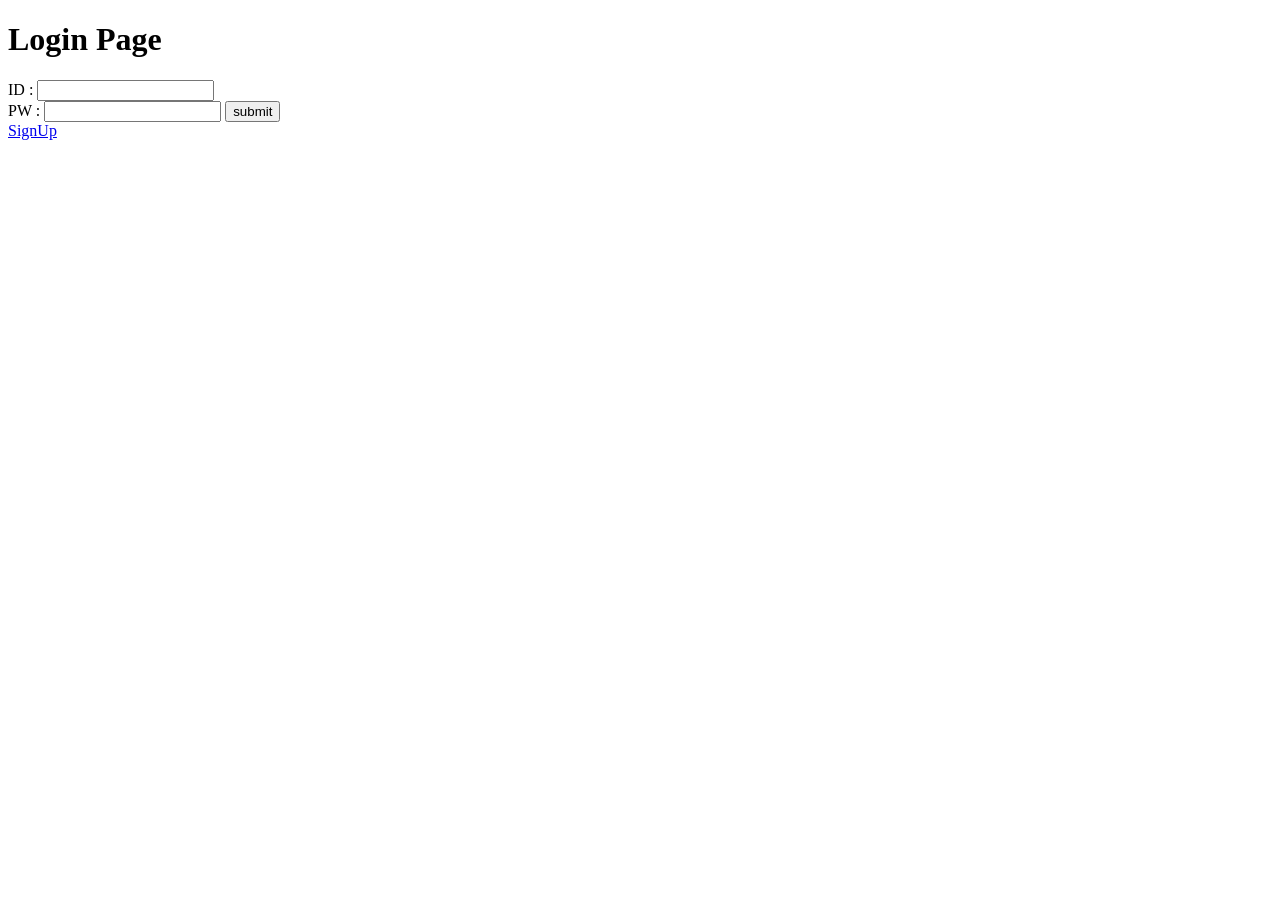
==== WelcomeDog_web/src/main/resources/templates/index.html @ 669a9bd9 "fixed: index.html" ====
<!DOCTYPE HTML>
<html lang="ko" xmlns:th="http://www.thymeleaf.org">
<head>
  <meta charset="UTF-8">
  <title>Index</title>
  <script>
    const handle = () => {
      const memberId = window.document.getElementById("id").value;
      localStorage.setItem('memberId', memberId);
    }
  </script>
</head>
<body>
<div class="container">
  <div>
    <h1>Login Page</h1>
    <form method="post" action="/members/login" enctype="multipart/form-data">
      ID : <input id="id" type="text" name="memberId"><br>
      PW : <input type="password" name="password">
      <button type="submit" onclick={handle()}> submit </button>
    </form>
    <a href="/members/join"> SignUp</a>
  </div> <!-- /container -->
</div>
</body>
</html>
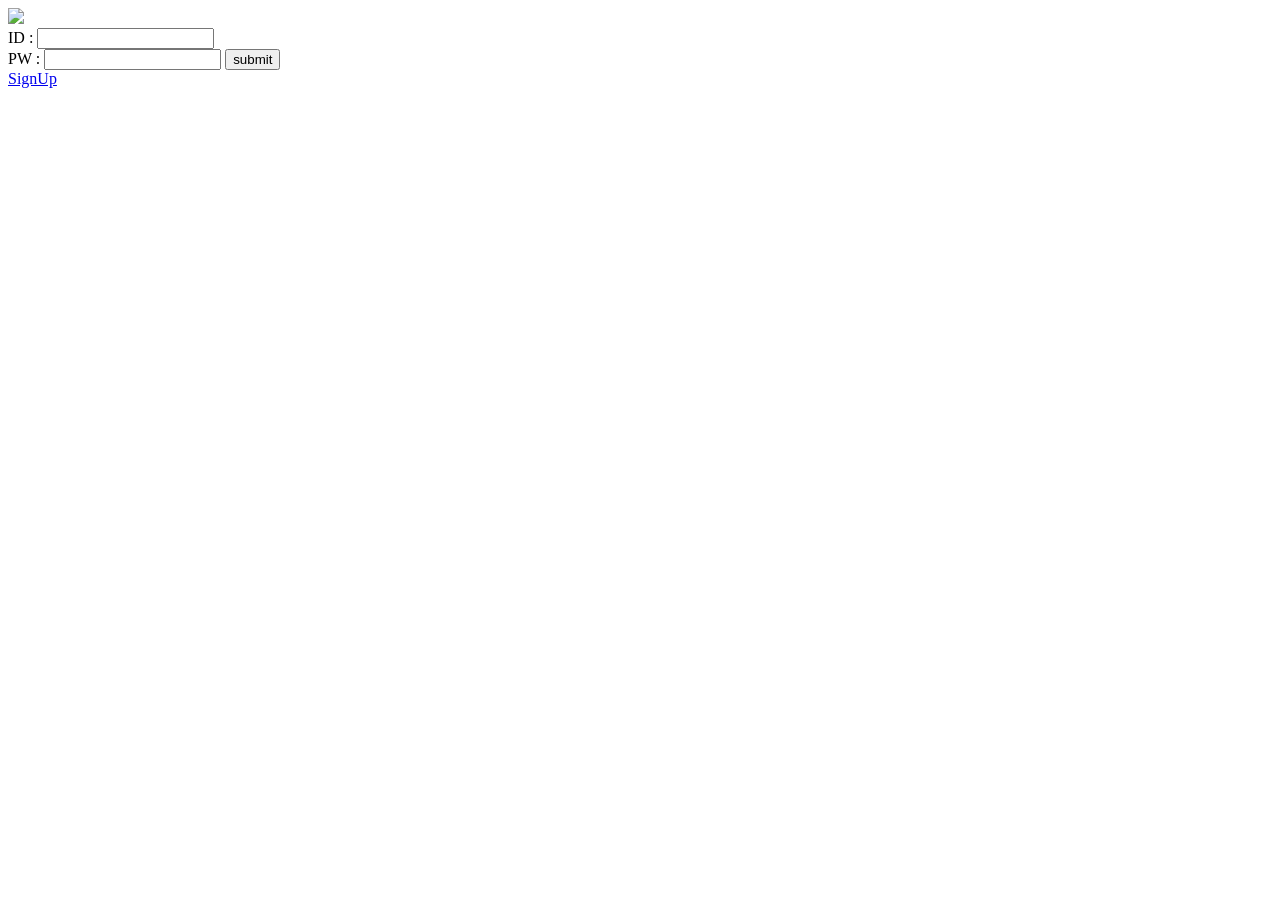
==== commit 807c2cdc: "Add files via upload" ====
--- a/WelcomeDog_web/src/main/resources/templates/index.html
+++ b/WelcomeDog_web/src/main/resources/templates/index.html
@@ -1,26 +1,33 @@
-<!DOCTYPE HTML>
-<html lang="ko" xmlns:th="http://www.thymeleaf.org">
-<head>
-  <meta charset="UTF-8">
-  <title>Index</title>
-  <script>
-    const handle = () => {
-      const memberId = window.document.getElementById("id").value;
-      localStorage.setItem('memberId', memberId);
-    }
-  </script>
-</head>
-<body>
-<div class="container">
-  <div>
-    <h1>Login Page</h1>
-    <form method="post" action="/members/login" enctype="multipart/form-data">
-      ID : <input id="id" type="text" name="memberId"><br>
-      PW : <input type="password" name="password">
-      <button type="submit" onclick={handle()}> submit </button>
-    </form>
-    <a href="/members/join"> SignUp</a>
-  </div> <!-- /container -->
-</div>
-</body>
-</html>+<!DOCTYPE HTML>
+<html lang="ko" xmlns:th="http://www.thymeleaf.org">
+<head>
+  <meta charset="UTF-8">
+  <title>Index</title>
+  <script>
+    const handle = () => {
+      const memberId = window.document.getElementById("id").value;
+      localStorage.setItem('memberId', memberId);
+    }
+  </script>
+    <title>Login Page</title>
+    <!-- Check the paths to the CSS files -->
+    <link rel="stylesheet" href="../수정전/style.css">
+</head>
+<body>
+  <div id="header">
+    <div class="logo">
+        <!-- Check the path to the image -->
+        <a href="../"><img src="https://gachi-prd-s3.s3.ap-northeast-2.amazonaws.com/item-img/%ED%9A%8C%EC%9B%90%EA%B0%80%EC%9E%85.png"></a>
+    </div>
+<div class="container">
+  <div>
+    <form method="post" action="/members/login" enctype="multipart/form-data">
+      ID : <input id="id" type="text" name="memberId"><br>
+      PW : <input type="password" name="password">
+      <button type="submit" onclick={handle()}> submit </button>
+    </form>
+    <a href="/members/join"> SignUp</a>
+  </div> <!-- /container -->
+</div>
+</body>
+</html>
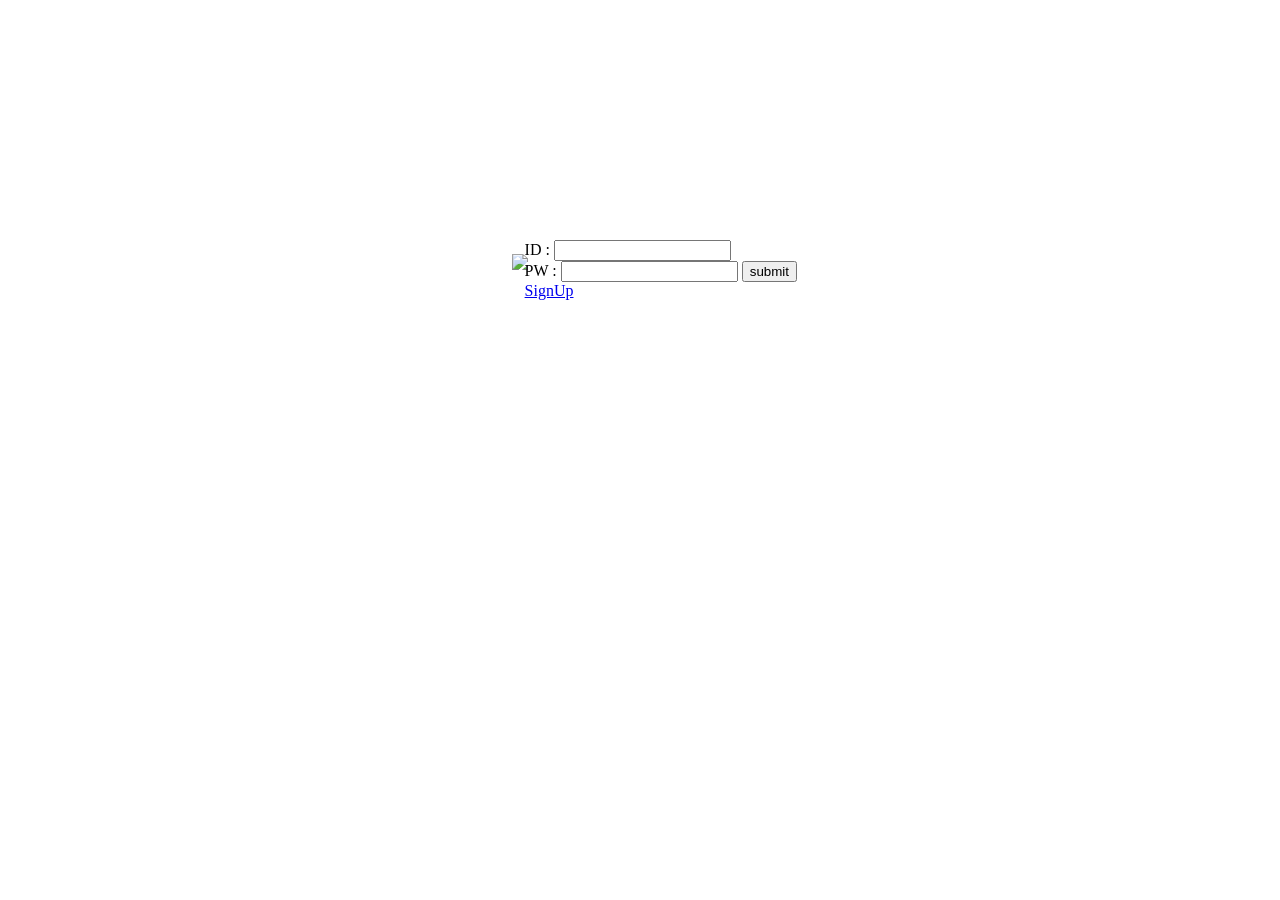
==== commit 0065b2a6: "Add files via upload" ====
--- a/WelcomeDog_web/src/main/resources/templates/index.html
+++ b/WelcomeDog_web/src/main/resources/templates/index.html
@@ -11,7 +11,7 @@
   </script>
     <title>Login Page</title>
     <!-- Check the paths to the CSS files -->
-    <link rel="stylesheet" href="../수정전/style.css">
+    <link rel="stylesheet" href="./style.css">
 </head>
 <body>
   <div id="header">
--- a/WelcomeDog_web/src/main/resources/templates/style.css
+++ b/WelcomeDog_web/src/main/resources/templates/style.css
@@ -0,0 +1,22 @@
+@import url('https://fonts.googleapis.com/ccs2?family=Note+sans+KR&display=swap');
+
+:root {
+    --basis-font-color: #000;
+}
+
+.logo>a>img {
+    width: 25%;
+    position: absolute;
+    top: 30%;
+    left: 65%;
+    transform: translate(-100%, -100%);
+}
+
+.container{
+    width: 410px;
+    position: absolute;
+    left: 57%;
+    top: 30%;
+    transform: translate(-50%,-50%);
+}
+
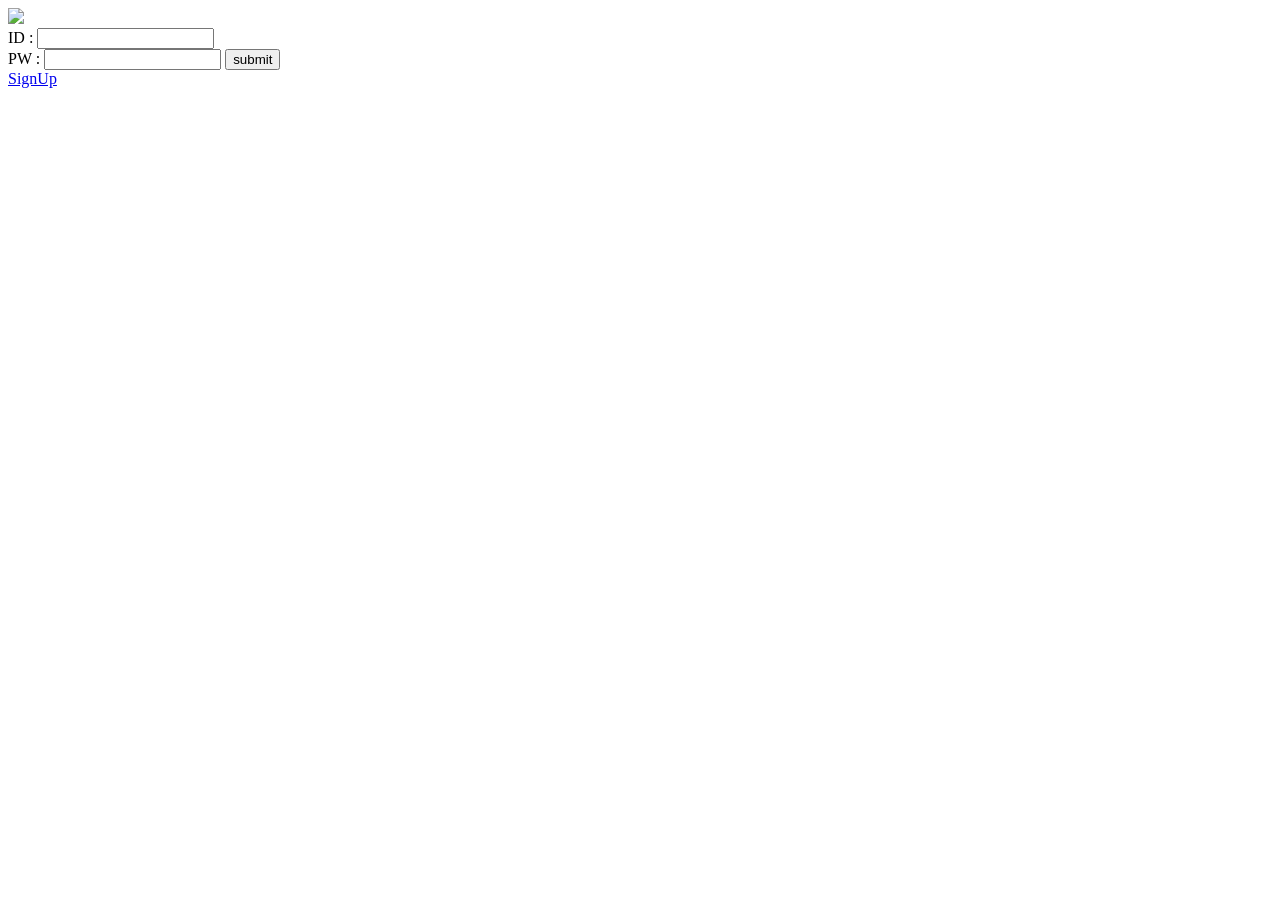
==== commit 7d3c2ee3: "Add files via upload" ====
--- a/WelcomeDog_web/src/main/resources/templates/index.html
+++ b/WelcomeDog_web/src/main/resources/templates/index.html
@@ -11,7 +11,7 @@
   </script>
     <title>Login Page</title>
     <!-- Check the paths to the CSS files -->
-    <link rel="stylesheet" href="./style.css">
+    <link th:href="@{/styles/cssandjs/main.css}" rel="stylesheet" />
 </head>
 <body>
   <div id="header">
